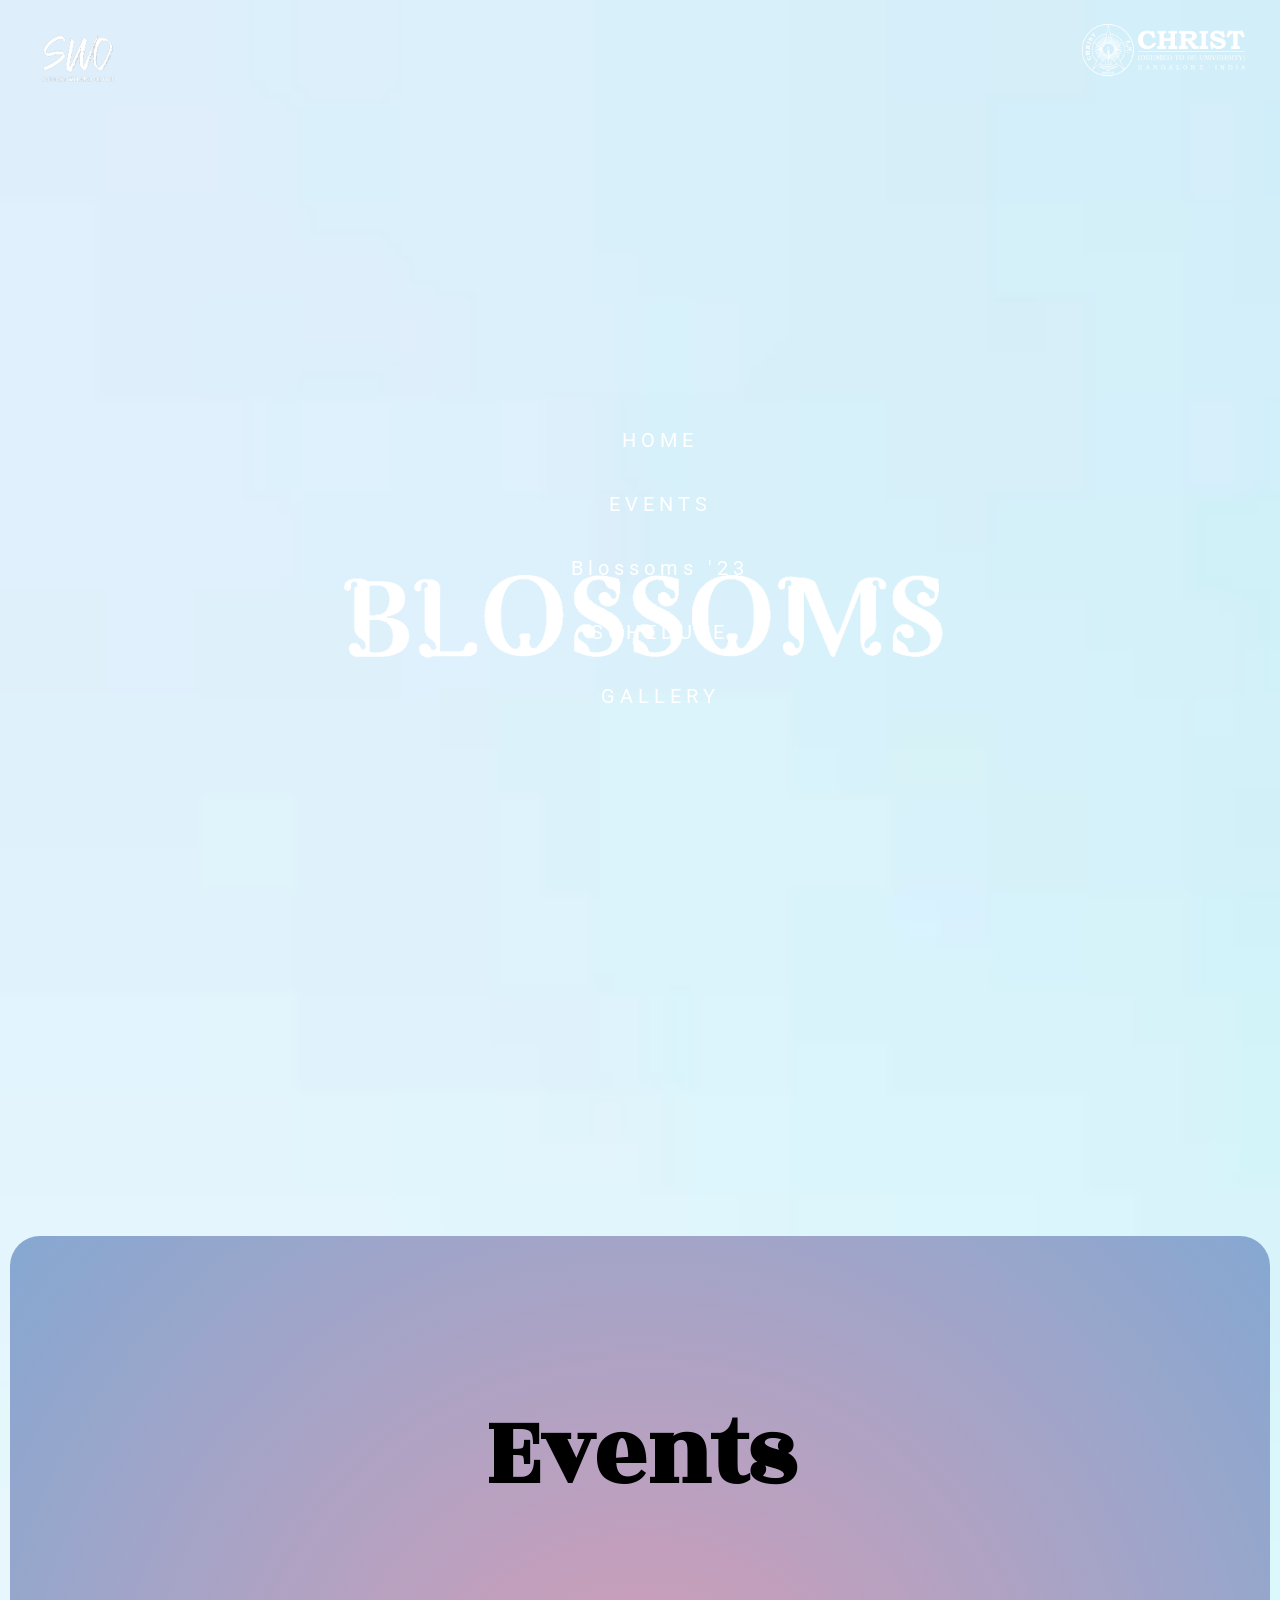
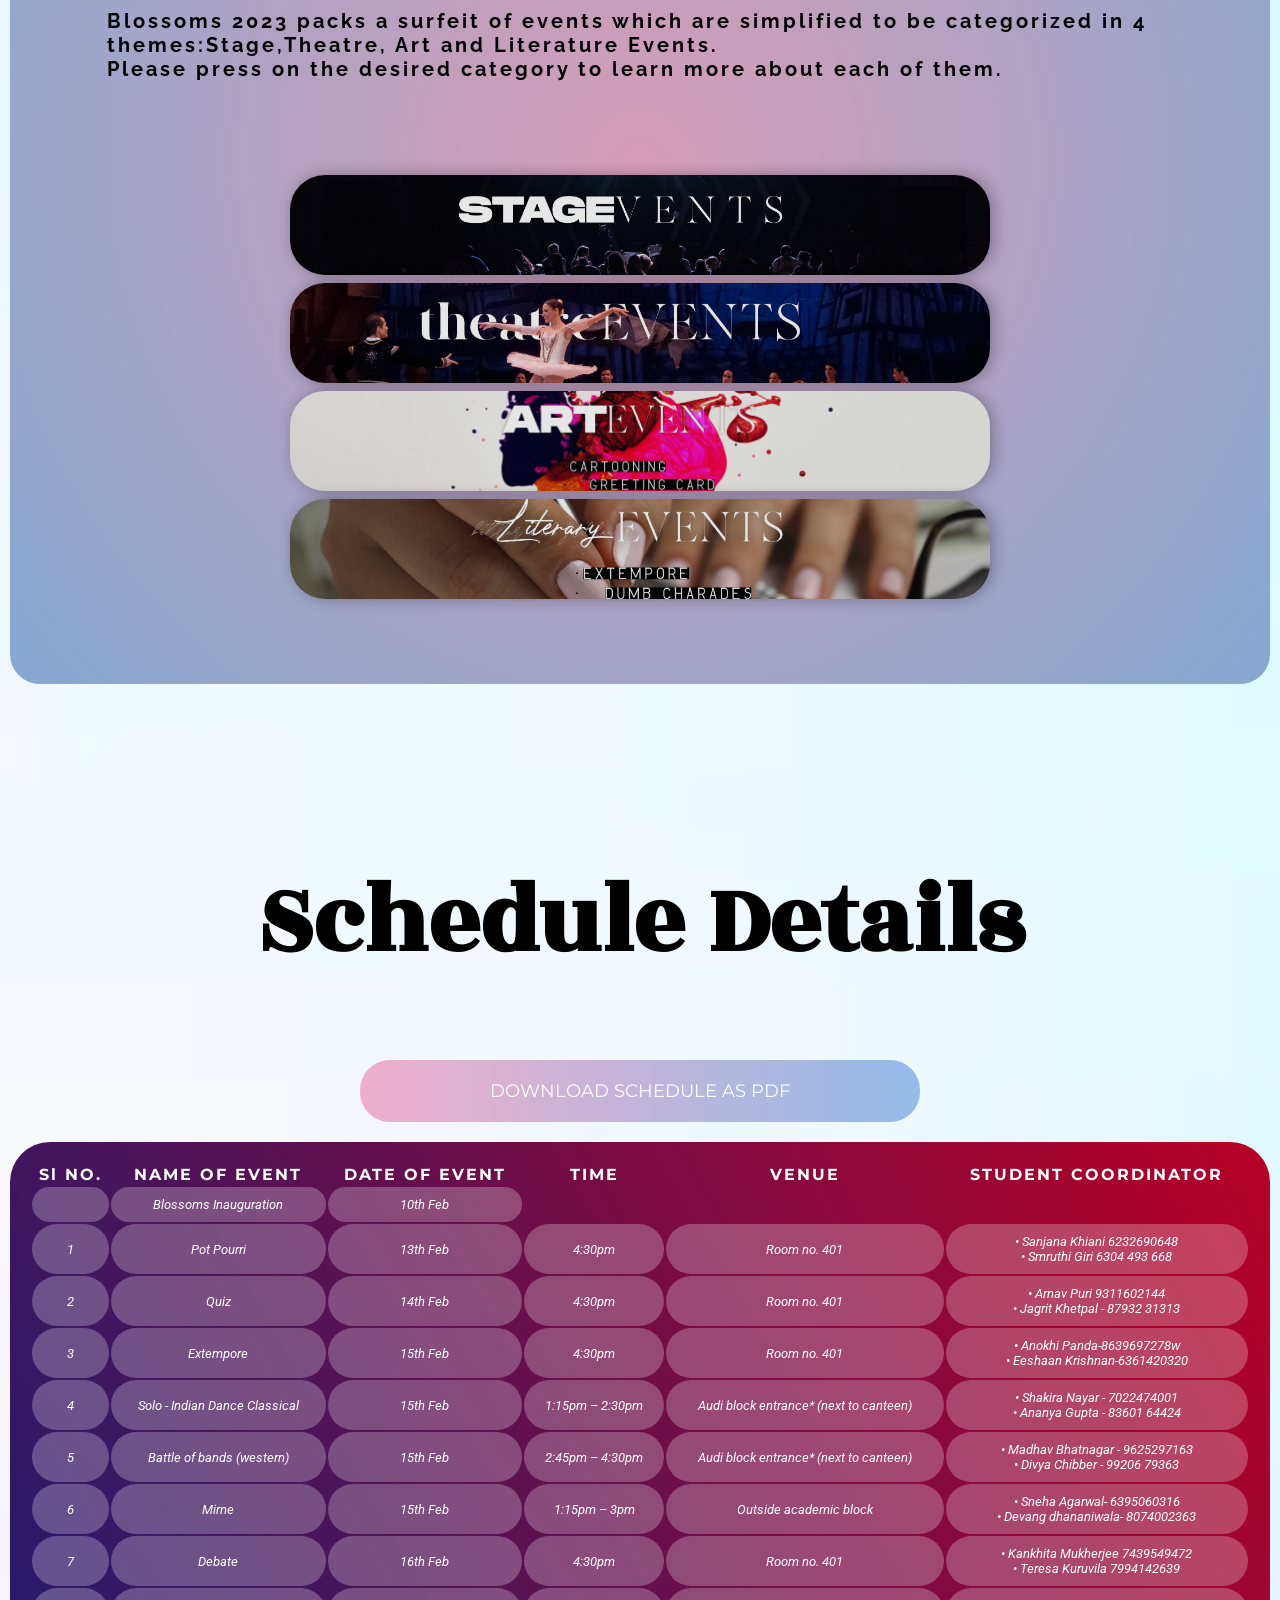
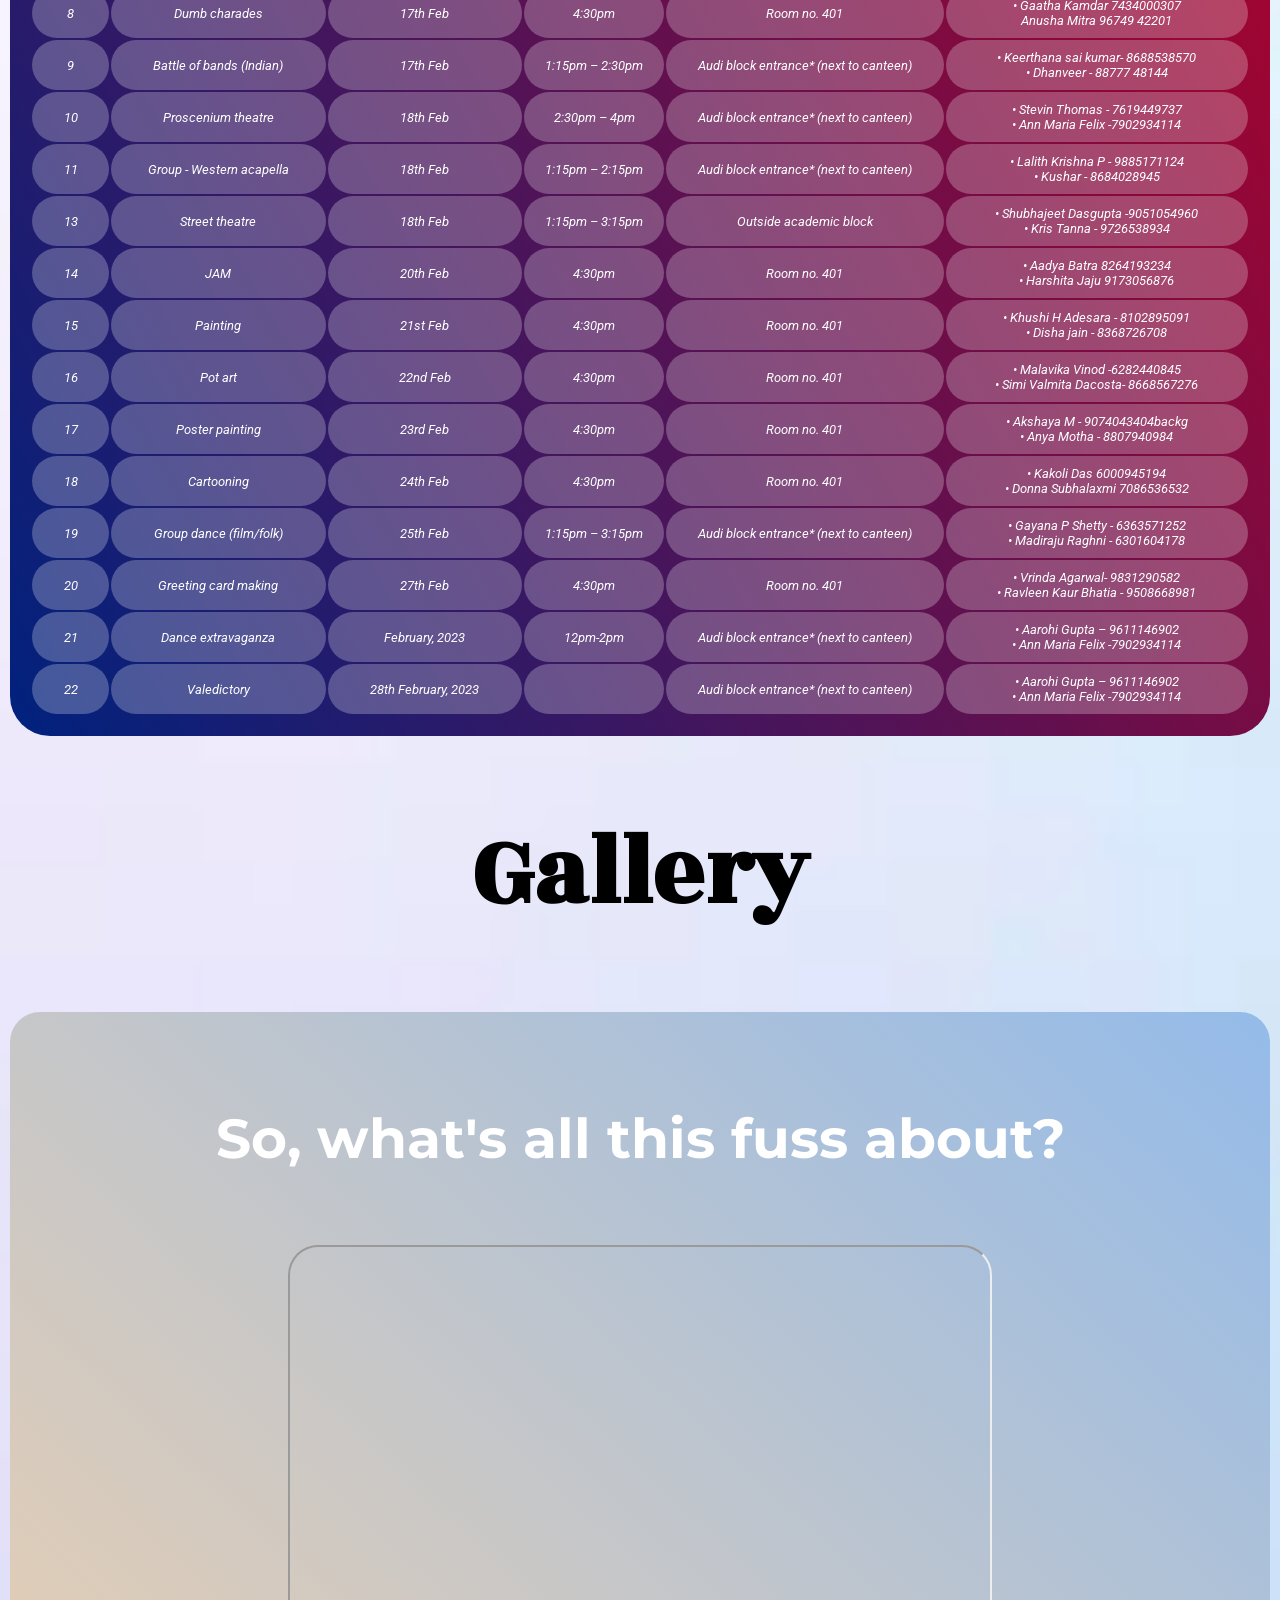
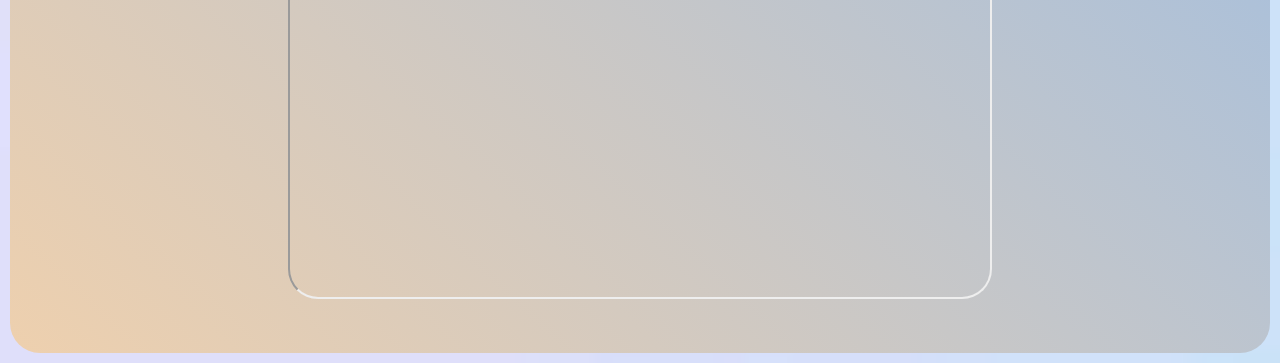
==== index.htm @ b39d46fd "Add files via upload" ====
<!DOCTYPE html>
<html>
<head>
	<link rel="stylesheet" type="text/css" href="style.css">
	<meta charset="utf-8">
	<meta name="viewport" content="width=device-width, initial-scale=1">
	<title>Blossoms 2023 Yeshwanthpur Campus</title>
</head>	<div class = "index">

		<img src="cu-logo.png" align="right" height="80px">
		<img class="swo-logo" src="swo-logo.png" align="left" height="80px">

		<br><br><br><br><br><br><br><br><br><br><br><br><br><br><br><br><br><br><br><br><br>

		<div class = "navbar">
			<ul>
				<li><a class = "nav-link"href = "index.htm">HOME</a></li>
				<li><a class = "nav-link"href = "#events">EVENTS</a></li>
				<li>Blossoms '23</li>			
				<li><a class = "nav-link"href = "#schedule">SCHEDULE</a></li>
				<li><a class = "nav-link"href = "#gallery">GALLERY</a></li>
			</ul>
		</div>
	</div>
	<br>

	<div id = "events" align = "center" class = "events-img-div">
		<h1>Events</h1>
		<h3>Blossoms 2023 packs a surfeit of events which are simplified to be categorized in 4 themes:Stage,Theatre, Art and Literature Events.<br>Please press on the desired category to learn more about each of them.</h3>
		<br><br><br>		

		<a href = "stage.htm"><img class = "events-img" src = "stage.jpg"></a>
		<br>
		<a href = "theatre.htm"><img class = "events-img" src = "Theatre.jpg" ></a>
		<br>
		<a href = "art.htm"><img class = "events-img" src = "art.jpg"></a>
		<br>
		<a href = "literature.htm"><img class = "events-img" src = "lit.jpg"></a>
		<br>
	</div>

	<div id = "schedule">
			<h1 class = "sched-title" align="center">Schedule Details </h1>

		<a class="button-text" href = "https://drive.google.com/file/d/12qKjbF3zUlA4eQLvYkALIx9eu2HVMagQ/view?usp=sharing" target="_">
			<div align = "center"class = "download-sched">
				DOWNLOAD SCHEDULE AS PDF
			</div>
		</a>


		<table class = "sched-detail" >

			<tr>
				<th>Sl NO.</th>
				<th>NAME OF EVENT</th>
				<th>DATE OF EVENT</th>
				<th>TIME</th>
				<th>VENUE</th>
				<th>STUDENT COORDINATOR</th>
			</tr>

			<tr>
				<td></td>
				<td>Blossoms Inauguration</th>
				<td>10th Feb</td>
			</tr>

			<tr>
				<td>1</td>
				<td>Pot Pourri</td>
				<td>13th Feb</td>
				<td>4:30pm</td>
				<td>Room no. 401</td>
				<td>• Sanjana Khiani 6232690648
				<br>• Smruthi Giri 6304 493 668</td>
			</tr>

			<tr>
				<td>2</td>
				<td>Quiz</td>
				<td>14th Feb</td>
				<td>4:30pm</td>
				<td>Room no. 401</td>
				<td>• Arnav Puri 9311602144
				<br>• Jagrit Khetpal - 87932 31313</td>
			</tr>

			<tr>
				<td>3</td>
				<td>Extempore</td>
				<td>15th Feb</td>
				<td>4:30pm</td>
				<td>Room no. 401</td>
				<td>• Anokhi Panda-8639697278w
				<br>• Eeshaan Krishnan-6361420320</td>
			</tr>

			<tr>
				<td>4</td>
				<td>Solo - Indian Dance Classical</td>
				<td>15th Feb</td>
				<td>1:15pm – 2:30pm</td>
				<td>Audi block entrance* (next to canteen)</td>
				<td>• Shakira Nayar - 7022474001
				<br>• Ananya Gupta - 83601 64424</td>
			</tr>

			<tr>
				<td>5</td>
				<td>Battle of bands (western)</td>
				<td>15th Feb</td>
				<td>2:45pm – 4:30pm</td>
				<td>Audi block entrance* (next to canteen)</td>
				<td>• Madhav Bhatnagar - 9625297163
				<br>• Divya Chibber - 99206 79363</td>
			</tr>

			<tr>
				<td>6</td>
				<td>Mime</td>
				<td>15th Feb</td>
				<td>1:15pm – 3pm</td>
				<td>Outside academic block</td>
				<td>• Sneha Agarwal- 6395060316
				<br>• Devang dhananiwala- 8074002363</td>
			</tr>

			<tr>
				<td>7</td>
				<td>Debate</td>
				<td>16th Feb</td>
				<td>4:30pm</td>
				<td>Room no. 401</td>
				<td>• Kankhita Mukherjee
			7439549472
				<br>• Teresa Kuruvila
			7994142639</td>
			</tr>

			<tr>
				<td>8</td>
				<td>Dumb charades</td>
				<td>17th Feb</td>
				<td>4:30pm</td>
				<td>Room no. 401</td>
				<td>• Gaatha Kamdar
			7434000307
				<br> Anusha Mitra
			96749 42201</td>
			</tr>

			<tr>
				<td>9</td>
				<td>Battle of bands (Indian)</td>
				<td>17th Feb</td>
				<td>1:15pm – 2:30pm</td>
				<td>Audi block entrance* (next to canteen)</td>
				<td>• Keerthana sai kumar- 8688538570
				<br>• Dhanveer - 88777 48144</td>
			</tr>

			<tr>
				<td>10</td>
				<td>Proscenium theatre</td>
				<td>18th Feb</td>
				<td>2:30pm – 4pm</td>
				<td>Audi block entrance* (next to canteen)</td>
				<td>• Stevin Thomas - 7619449737
				<br>• Ann Maria Felix -7902934114</td>
			</tr>
			
			<tr>
				<td>11</td>
				<td>Group - Western acapella</td>
				<td>18th Feb</td>
				<td>1:15pm – 2:15pm</td>
				<td>Audi block entrance* (next to canteen)</td>
				<td>• Lalith Krishna P - 9885171124
				<br>• Kushar - 8684028945</td>
			</tr>

			<tr>
				<td>13</td>
				<td>Street theatre</td>
				<td>18th Feb</td>
				<td>1:15pm – 3:15pm</td>
				<td>Outside academic block</td>
				<td>• Shubhajeet Dasgupta -9051054960
				<br>• Kris Tanna - 9726538934</td>
			</tr>


			<tr>
				<td>14</td>
				<td>JAM</td>
				<td>20th Feb</td>
				<td>4:30pm</td>
				<td>Room no. 401</td>
				<td>• Aadya Batra
			8264193234
				<br>• Harshita Jaju
			9173056876</td>
			</tr>

			<tr>
				<td>15</td>
				<td>Painting</td>
				<td>21st Feb</td>
				<td>4:30pm</td>
				<td>Room no. 401</td>
				<td>• Khushi H Adesara - 8102895091
				<br>• Disha jain - 8368726708</td>	
			</tr>

			<tr>
				<td>16</td>
				<td>Pot art</td>
				<td>22nd Feb</td>
				<td>4:30pm</td>
				<td>Room no. 401</td>
				<td>• Malavika Vinod -6282440845
				<br>• Simi Valmita Dacosta- 8668567276</td>
			</tr>


			<tr>
				<td>17</td>
				<td>Poster painting</td>
				<td>23rd Feb</td>
				<td>4:30pm</td>
				<td>Room no. 401</td>
				<td>• Akshaya M - 9074043404backg
				<br>• Anya Motha - 8807940984</td>
			</tr>

			<tr>
				<td>18</td>
				<td>Cartooning</td>
				<td>24th Feb</td>
				<td>4:30pm</td>
				<td>Room no. 401</td>
				<td>• Kakoli Das
			6000945194
				<br>• Donna Subhalaxmi
			7086536532</td>
			</tr>

			<tr>
				<td>19</td>
				<td>Group dance (film/folk)</td>
				<td>25th Feb</td>
				<td>1:15pm – 3:15pm</td>
				<td>Audi block entrance* (next to canteen)</td>
				<td>• Gayana P Shetty - 6363571252
				<br>• Madiraju Raghni - 6301604178</td>
			</tr>

			<tr>
				<td>20</td>
				<td>Greeting card making</td>
				<td>27th Feb</td>
				<td>4:30pm</td>
				<td>Room no. 401</td>
				<td>• Vrinda Agarwal- 9831290582
				<br>• Ravleen Kaur Bhatia - 9508668981</td>
			</tr>

			<tr>
				<td>21</td>
				<td>Dance extravaganza</td>
				<td>February, 2023</td>
				<td>12pm-2pm</td>
				<td>Audi block entrance* (next to canteen)</td>
				<td>• Aarohi Gupta – 9611146902
				<br>• Ann Maria Felix -7902934114</td>

			</tr>

			<tr>
				<td>22</td>
				<td>Valedictory</td>
				<td>28th February, 2023</td>
				<td></td>
				<td>Audi block entrance* (next to canteen)</td>
				<td>• Aarohi Gupta – 9611146902
				<br>• Ann Maria Felix -7902934114</td>
			</tr>
			</h3>
		</table>
	</div>

	<h1 align = "center">Gallery</h1>
	<div id = "gallery">
		<div align="center" class = "brochure-wrapper">
			<h4>So, what's all this fuss about?</h4>
			<iframe class = "brochure" scrolling="no" src="https://heyzine.com/flip-book/a9eb95a8db.html"></iframe>
		</div>

	</div>
	
</body>
</html>
---- style.css ----
@import url('https://fonts.googleapis.com/css2?family=Abril+Fatface&family=Roboto:wght@300&family=Sofia+Sans:wght@100&display=swap');
@import url('https://fonts.googleapis.com/css2?family=Rozha+One&display=swap');
@import url('https://fonts.googleapis.com/css2?family=Raleway:ital,wght@1,100&display=swap');
@import url('https://fonts.googleapis.com/css2?family=Montserrat:ital,wght@1,900&display=swap');
@import url('https://fonts.googleapis.com/css2?family=Raleway:wght@300&display=swap');

html{
	scroll-behavior: smooth;
}

.index{
	background-image: url("background.jpg"), url("blossomsblend.png");
	background-size: cover,50%;
	background-repeat: no-repeat,no-repeat;
	background-color: rgba(0, 0, 0, 0);
	background-blend-mode:hard-light;
	background-position: center;
	border-radius: 30px;
}


body{
	margin: 10px;
	background-image: url("bbg.jpg");
	background-size: cover;

}

.navbar,a{
	font-size: 20px;
	padding-bottom: 470px;
	text-align: center;
	list-style: none;
	font-family: "Roboto";
	color: white;
	text-decoration: none;
	letter-spacing: 5px;
	transition: letter-spacing 1s;
}

.nav-link{
	letter-spacing: 5px;
	transition: letter-spacing 1s;
}

.swo-logo{
	margin:14px;	
}


li{
	display: inline;
	padding: 20px;

}
.events-img{
	box-shadow: 3px 0px 15px rgba(0, 0, 0, 0.3);
	margin-left: 100px;
	border-radius: 35px;
	height: 100px;
	width: 1300px;
	transition: 0.8s;
	object-fit: cover;
	object-position: 35% 50%;
}


h1{
	font-family: "Rozha One";
	font-size: 100px;
}

h2{
	text-align: left;
	letter-spacing: 9px;
	font-size: 20px;
	padding: 17px;
	font-family:"Raleway";

}

h3{
	letter-spacing: 3px;
	text-align: left;
	font-size: 20px;
	padding: 17px;
	font-family:"Raleway";
}


.events-img-div{

	filter: brightness(90%);
	transition: 1s;
	padding: 80px;
	background: rgb(238,174,202);
	background: radial-gradient(circle, rgba(238,174,202,1) 0%, rgba(148,187,233,1) 100%); 
	border-radius: 30px;

}


.stage-container{
	position: relative;
}

h4{
	font-family: "Montserrat";
	color: white;
	font-size: 55px;
}

#schedule{
	padding-top: 50px;

}

table{
	padding: 20px;
 	background: rgb(0,34,126);
	background: linear-gradient(60deg, rgba(0,34,126,1) 0%, rgba(184,0,37,1) 100%); 
    border-radius: 40px;
    width: 100%
}

td{
	text-align: center;
	padding: 10px;
	transition: 1s 0s;
	border-radius: 50px;
	background-color: rgb(255,255,255,0.25);
	color: white;
	font-size: 15px;
	font-family: "Roboto";
	font-style: italic;

}

th{
	color: white;
	font-family: "Montserrat";
	letter-spacing: 2px;
}


.download-sched{
	filter: blur(0px);
	transition: 1s;
	margin-left: 650px;
	margin-right: 650px;
	padding: 20px;
	margin-bottom: 20px;
	border-radius: 30px;
	background: rgb(238,174,202);
	background: linear-gradient(90deg, rgba(238,174,202,1) 0%, rgba(148,187,233,1) 100%); 

}

.download-sched:hover{
	filter: blur(4px);
	padding: 30px;

}

.button-text{
	font-size: 18px;
	font-family: "Montserrat";
	letter-spacing: 0px;
}

.sched-title{
	padding-top: 50px;
}



.brochure{
	border-radius: 30px;
}

iframe{
	width: 700px;
	height: 550px;
}

td:hover{
 	padding:25px;
 	font-size:18px;
 	box-shadow: 0px 0px 7px black;
}


#gallery{
	padding-top:20px;
	padding-bottom: 50px;
	border-radius: 30px;
	background: rgb(238,208,174);
	background: linear-gradient(43deg, rgba(238,208,174,1) 0%, rgba(148,187,233,1) 100%);
}

	td:hover{
 	padding:25px;
 	font-size:18px;
 	box-shadow: 0px 0px 7px black;
}

.nav-link:hover{
	letter-spacing: 25px;
}

.events-img:hover{
	height: 600px;
}





@media (max-width: 1500px){


.download-sched{
	filter: blur(0px);
	transition: 1s;
	margin-left: 350px;
	margin-right: 350px;
	padding: 20px;
	margin-bottom: 20px;
	border-radius: 30px;
	background: rgb(238,174,202);
	background: linear-gradient(90deg, rgba(238,174,202,1) 0%, rgba(148,187,233,1) 100%); 

}


	html{
		scroll-behavior: smooth;
	}


	li{
		display: block;
	}

	.events-img{
		margin: 15px;
		margin-bottom: 0px;
		margin-top: 3px;
		height: 100px;
		width: 700px;
		transition: 1s;
		object-fit: cover;
		object-position: 53% 55%;
	}

	td{
		font-size:13px;
	}

	iframe{
		width: 700px;
		height: 650px;
	}



}

@media (max-width: 850px){


.download-sched{
	filter: blur(0px);
	transition: 1s;
	margin-left: 50px;
	margin-right: 50px;
	padding: 20px;
	margin-bottom: 20px;
	border-radius: 30px;
	background: rgb(238,174,202);
	background: linear-gradient(90deg, rgba(238,174,202,1) 0%, rgba(148,187,233,1) 100%); 

}


	html{
		scroll-behavior: smooth;
	}


	li{
		display: block;
	}

	.events-img{
		margin: 15px;
		margin-bottom: 0px;
		margin-top: 3px;
		height: 100px;
		width: 300px;
		transition: 1s;
		object-fit: cover;
		object-position: 53% 55%;
	}

	td{
		font-size:13px;
	}

	iframe{
		width: 350px;
		height: 350px	;
	}



}
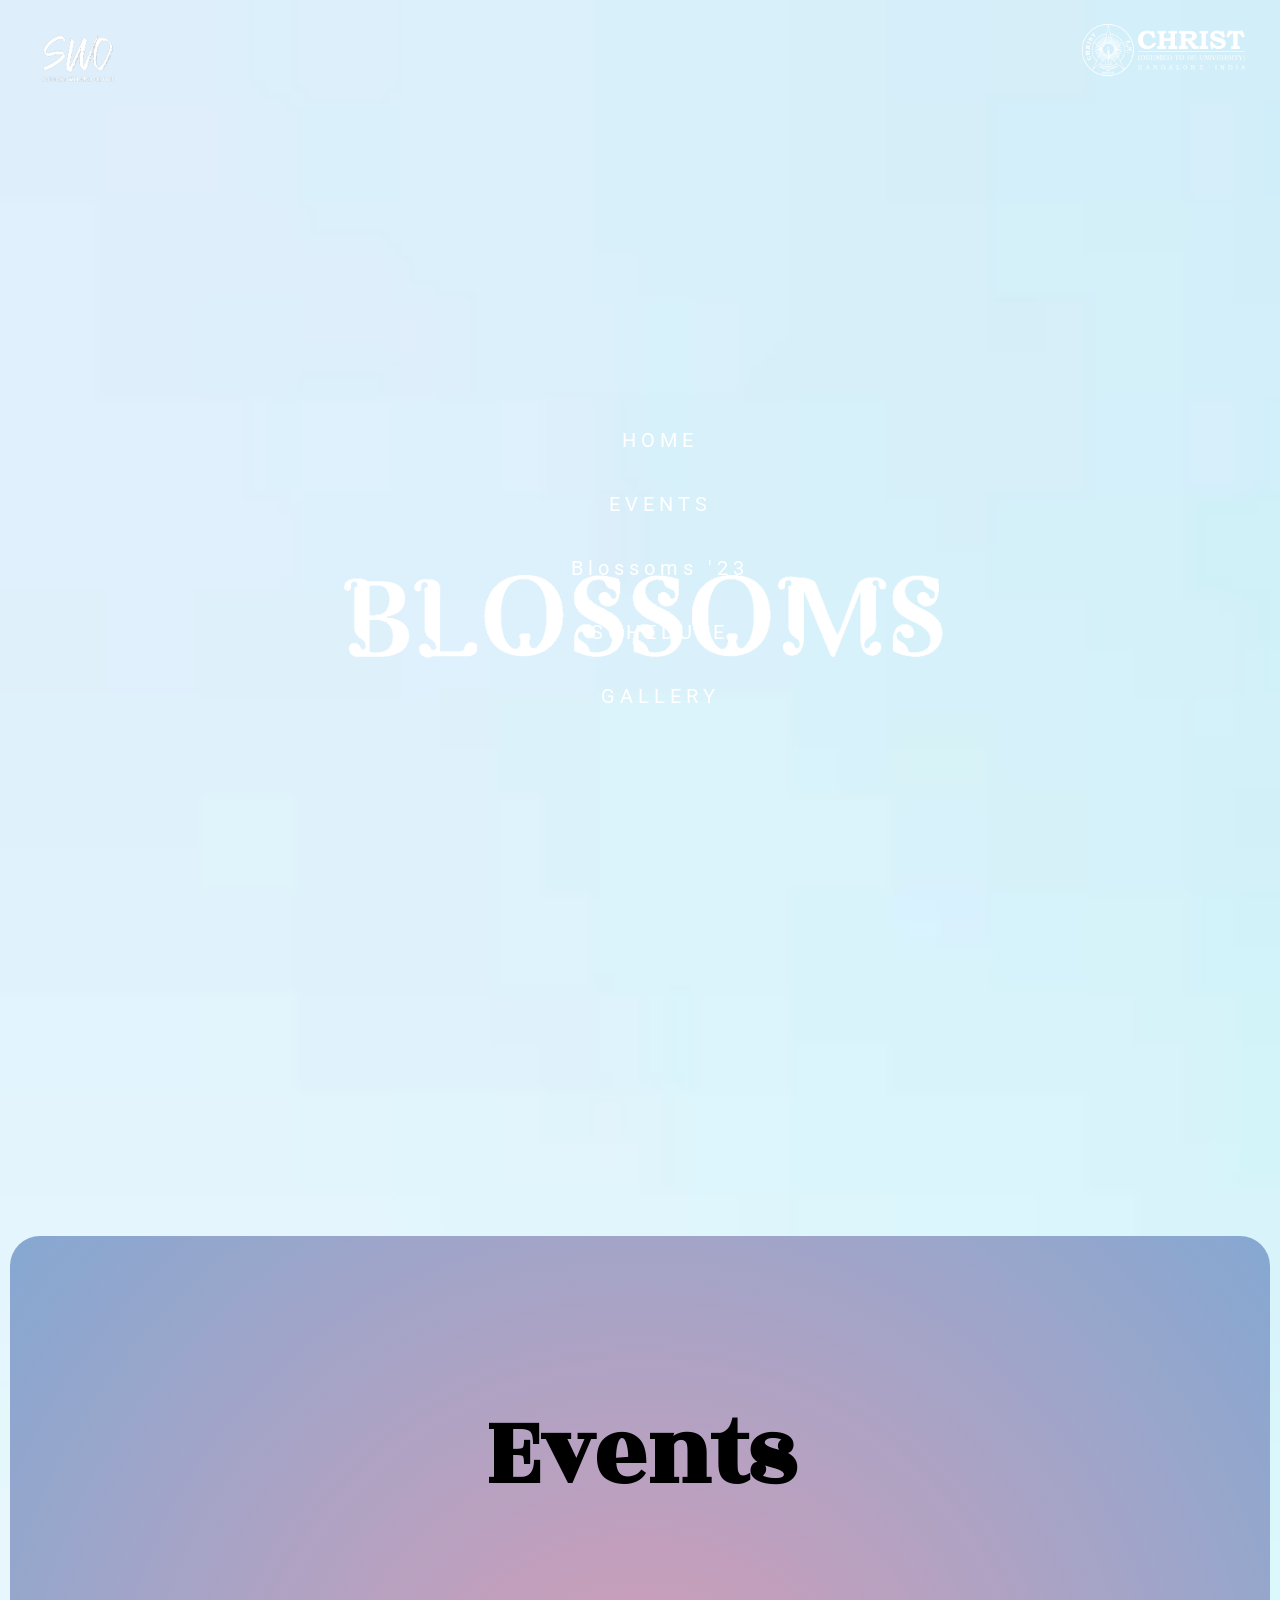
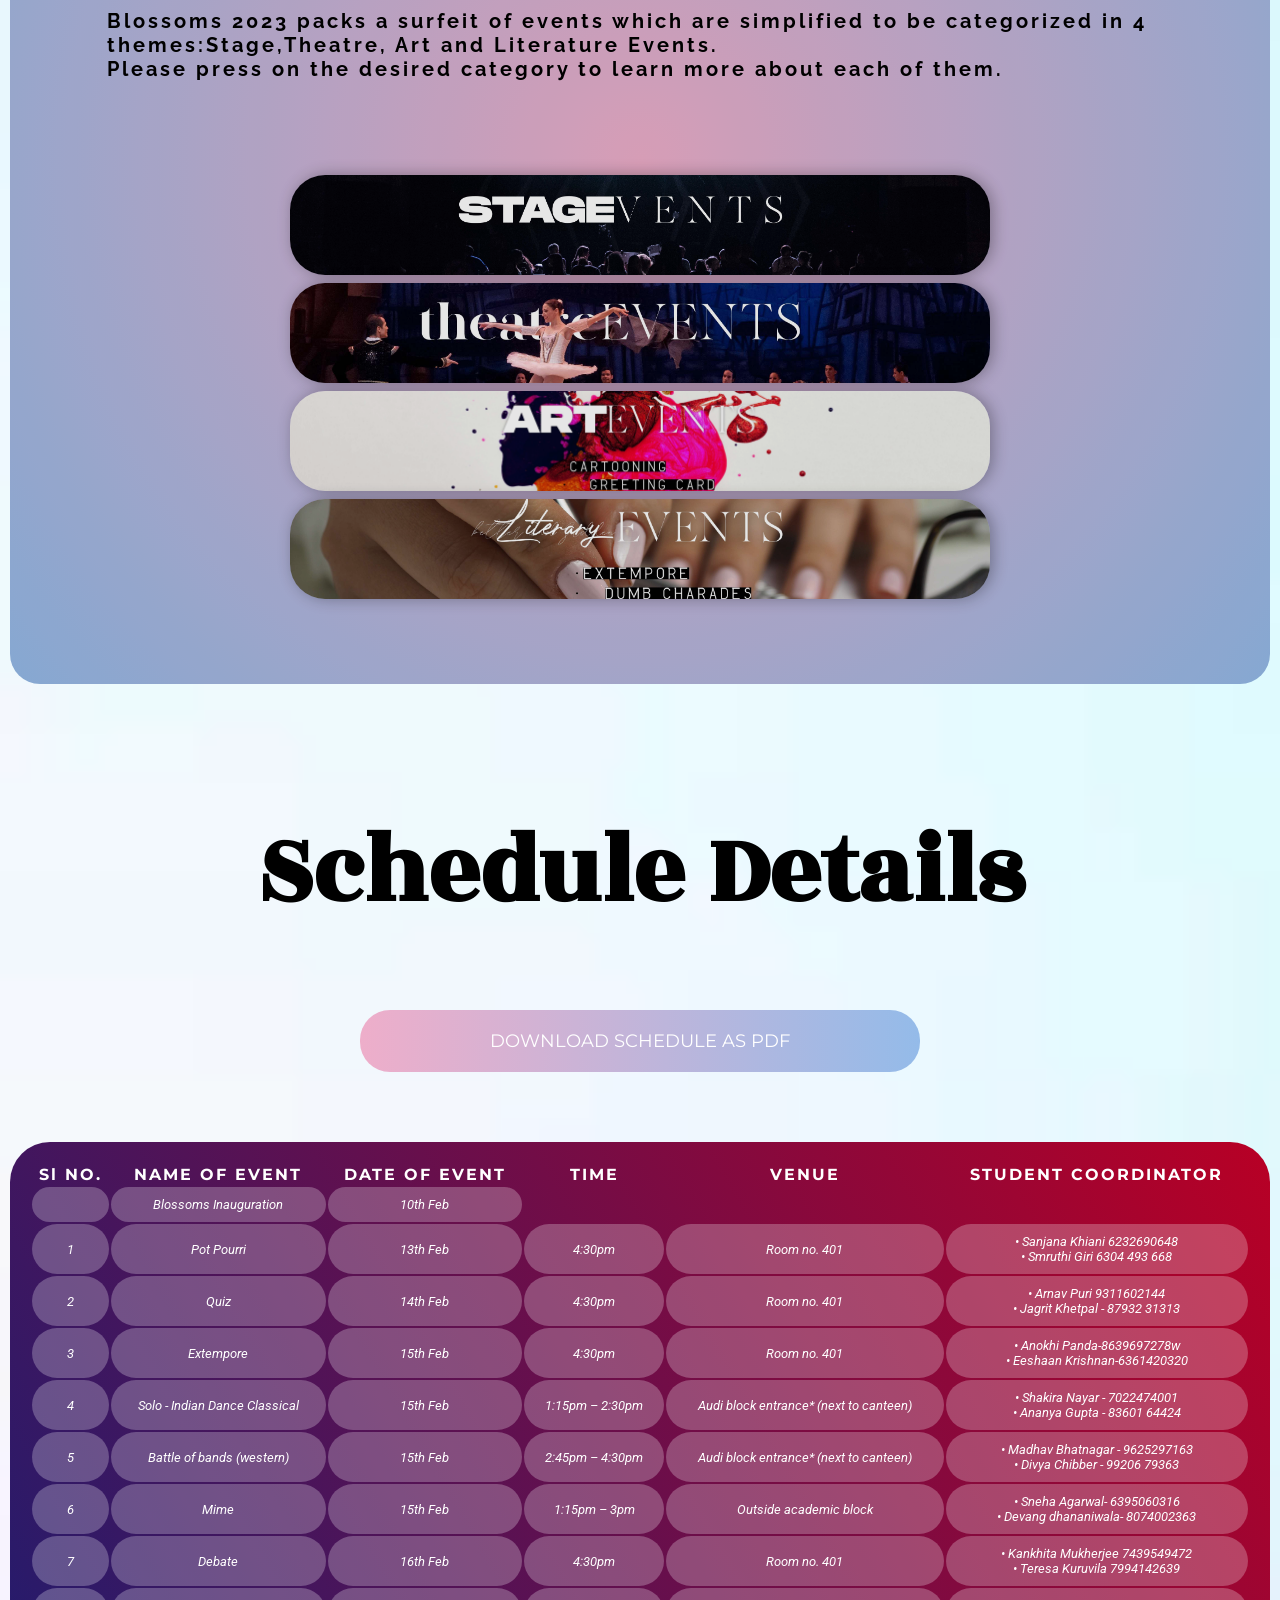
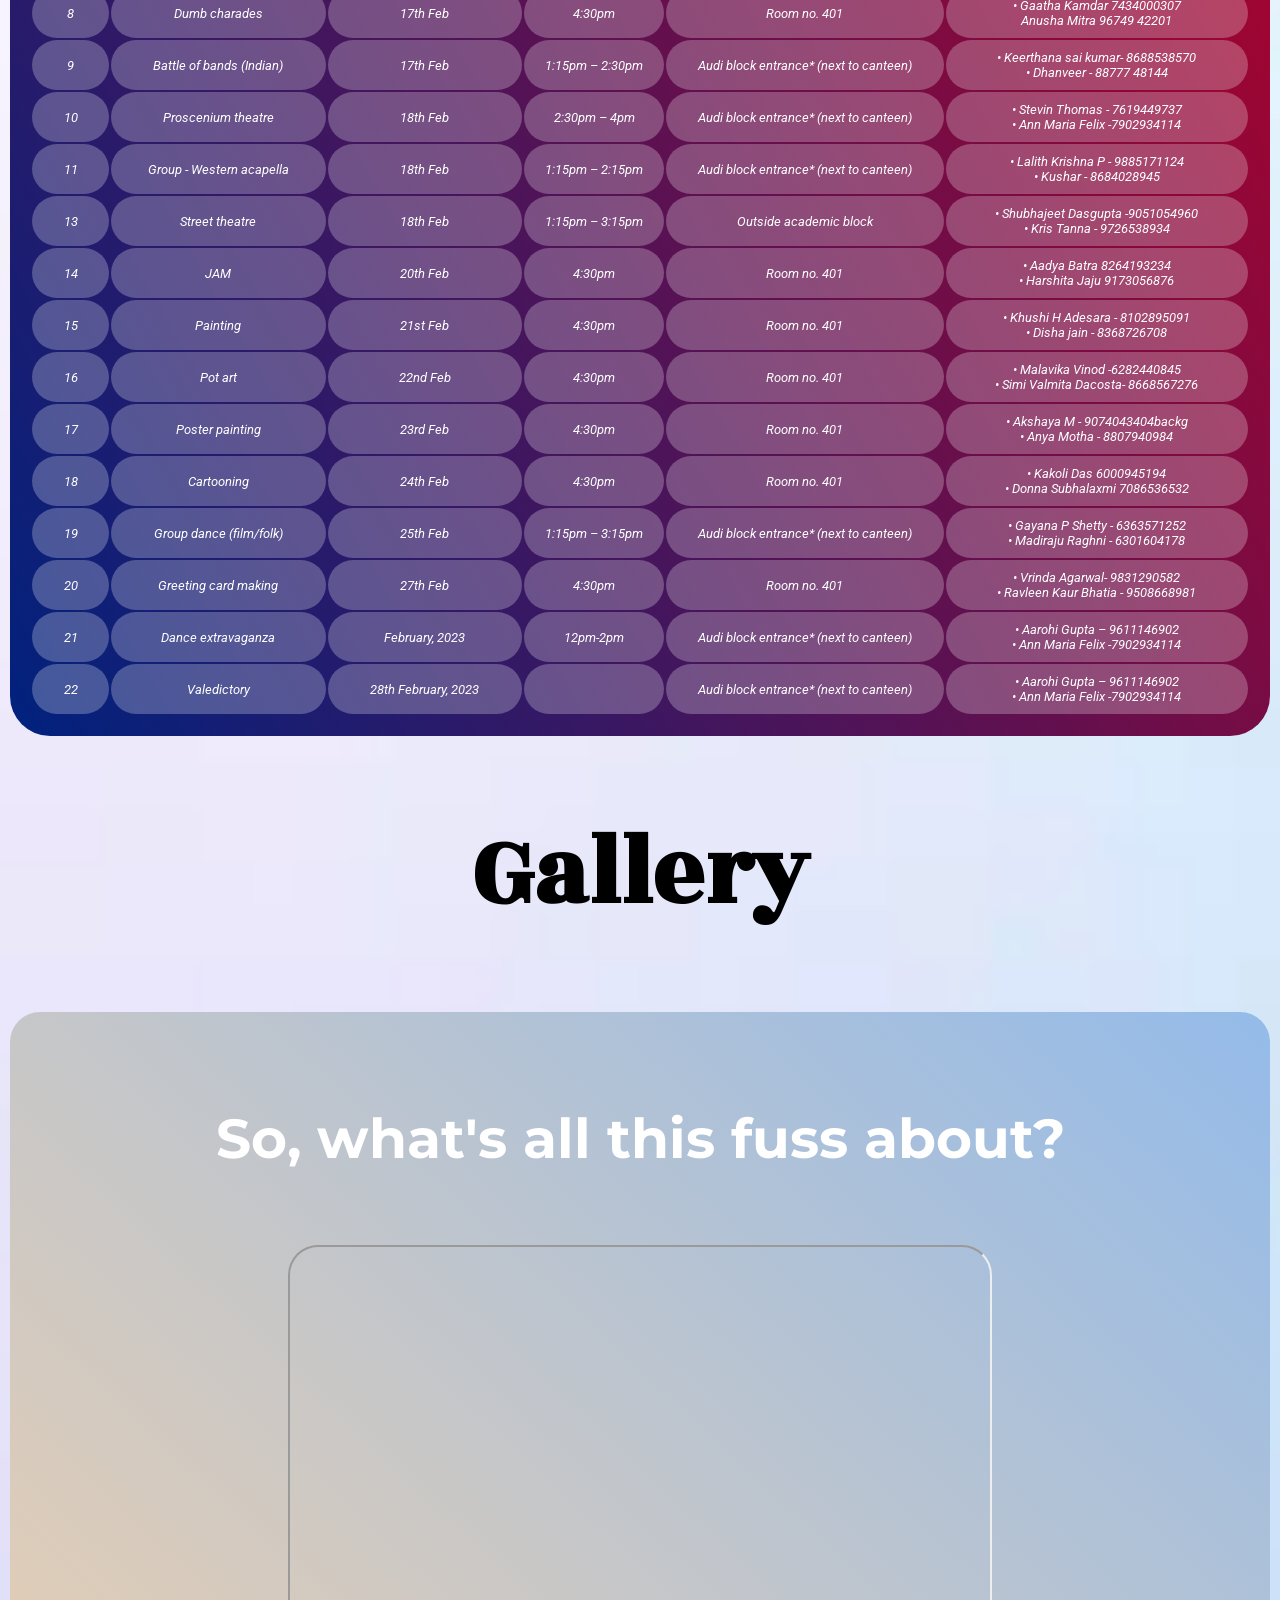
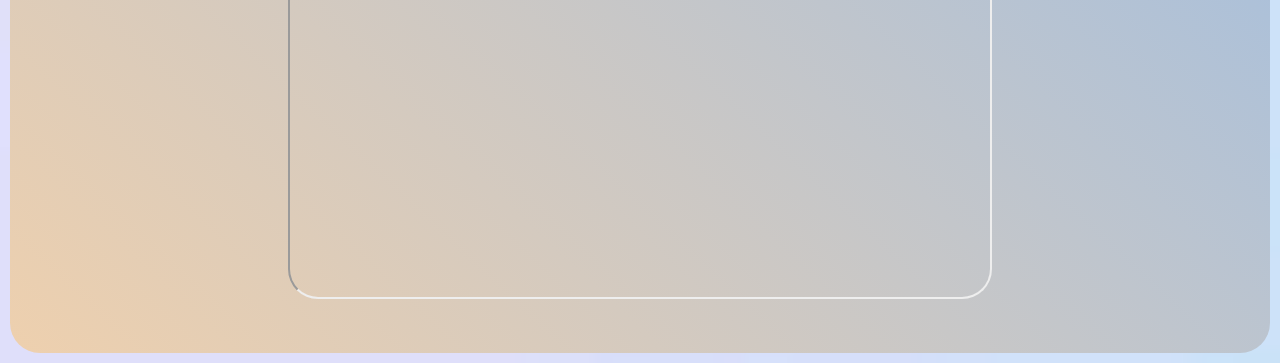
==== commit 7d91d9ab: "Update index.htm" ====
--- a/index.htm
+++ b/index.htm
@@ -39,16 +39,14 @@
 		<br>
 	</div>
 
-	<div id = "schedule">
-			<h1 class = "sched-title" align="center">Schedule Details </h1>
+		<h1 class = "sched-title" align="center">Schedule Details </h1>
 
 		<a class="button-text" href = "https://drive.google.com/file/d/12qKjbF3zUlA4eQLvYkALIx9eu2HVMagQ/view?usp=sharing" target="_">
 			<div align = "center"class = "download-sched">
 				DOWNLOAD SCHEDULE AS PDF
 			</div>
-		</a>
-
-
+		</a>		
+	<div id = "schedule">
 		<table class = "sched-detail" >
 
 			<tr>
@@ -300,4 +298,4 @@
 	</div>
 	
 </body>
-</html>+</html>
--- a/style.css
+++ b/style.css
@@ -112,6 +112,8 @@
 
 #schedule{
 	padding-top: 50px;
+	overflow-x: auto;
+	overflow-y: hidden;
 
 }
 
